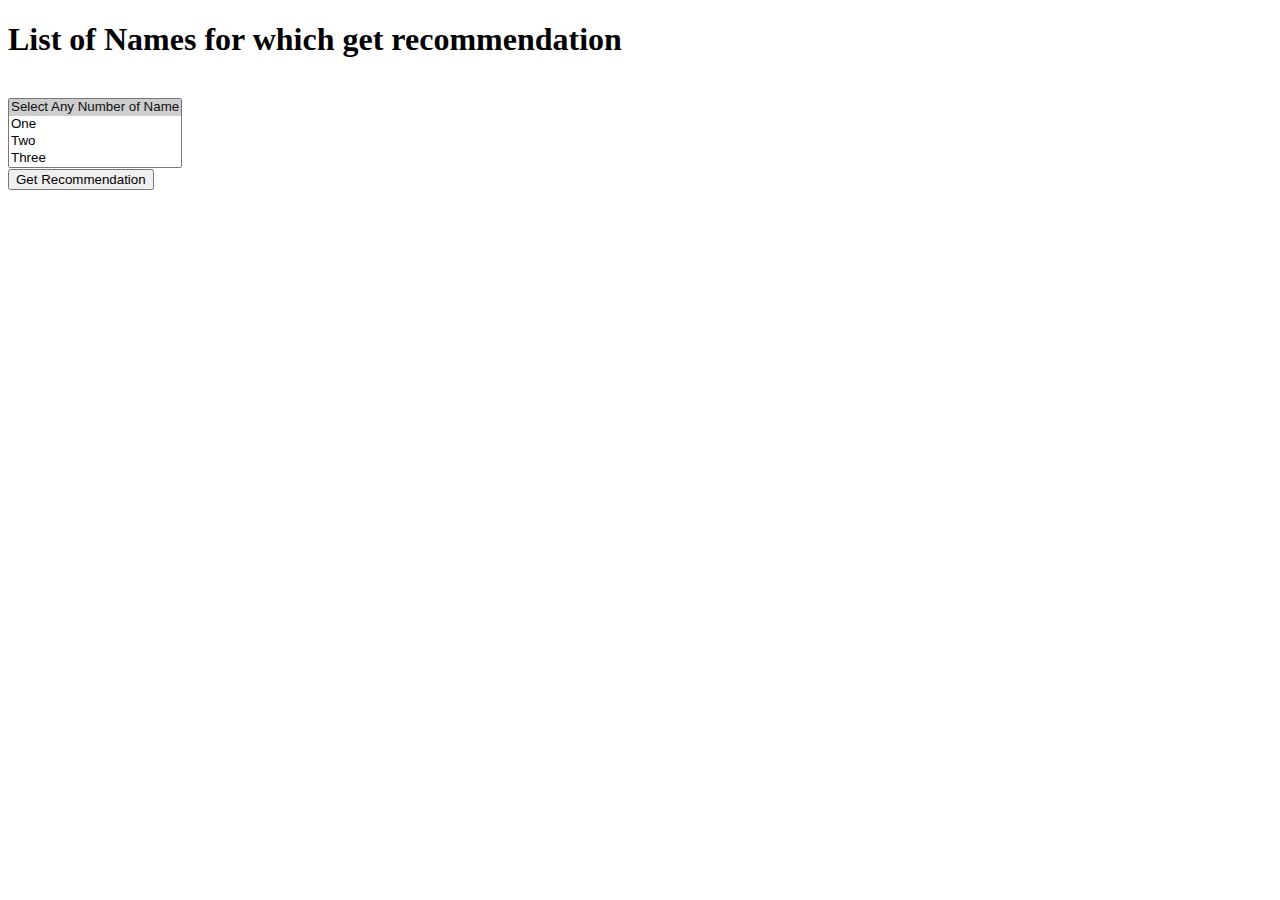
==== templates/index.html @ f62e8069 "Merge 3e54a601f25323280a27a455aa9e74d456d90ac5 into 225c398eeb33320d344d87b99970225057eaed57" ====
<!DOCTYPE html>
<html lang="en">
<head>
    <link href="https://cdn.jsdelivr.net/npm/bootstrap@5.0.1/dist/css/bootstrap.min.css" rel="stylesheet" integrity="sha384-+0n0xVW2eSR5OomGNYDnhzAbDsOXxcvSN1TPprVMTNDbiYZCxYbOOl7+AMvyTG2x" crossorigin="anonymous">
    <script src="https://cdn.jsdelivr.net/npm/bootstrap@5.0.1/dist/js/bootstrap.bundle.min.js" integrity="sha384-gtEjrD/SeCtmISkJkNUaaKMoLD0//ElJ19smozuHV6z3Iehds+3Ulb9Bn9Plx0x4" crossorigin="anonymous"></script>
    <meta charset="UTF-8">
    <meta http-equiv="X-UA-Compatible" content="IE=edge">
    <meta name="viewport" content="width=device-width, initial-scale=1.0">
    <title>Recommendation System</title>
</head>
<body class="bg-info">
    <div class="container" style="margin-top: 15px;">
        <h1 class="text-center">List of Names for which get recommendation</h1>
        <br>
        <form action="/api" method="POST">
            <select class="form-select" multiple aria-label="Select Any Number of Name" name="user_friends_list">
                <option selected>Select Any Number of Name</option>
                <option value="u0x3SXagjYDbI2N4sgJ0Tw">One</option>
                <option value="80MUDP_Ny_J8jeShVxzdlw">Two</option>
                <option value="p8yQsVA51dzkc9cecDpvrw">Three</option>
                <option value="byro3oSQQ1gRESKlfiAqtQ">Four</option>
            </select>
            <br>
            <div class="d-grid gap-2">
                <button type="submit" class="btn btn-primary btn-lg">Get Recommendation</button>
            </div>
        </form>
    </div>
</body>
</html>
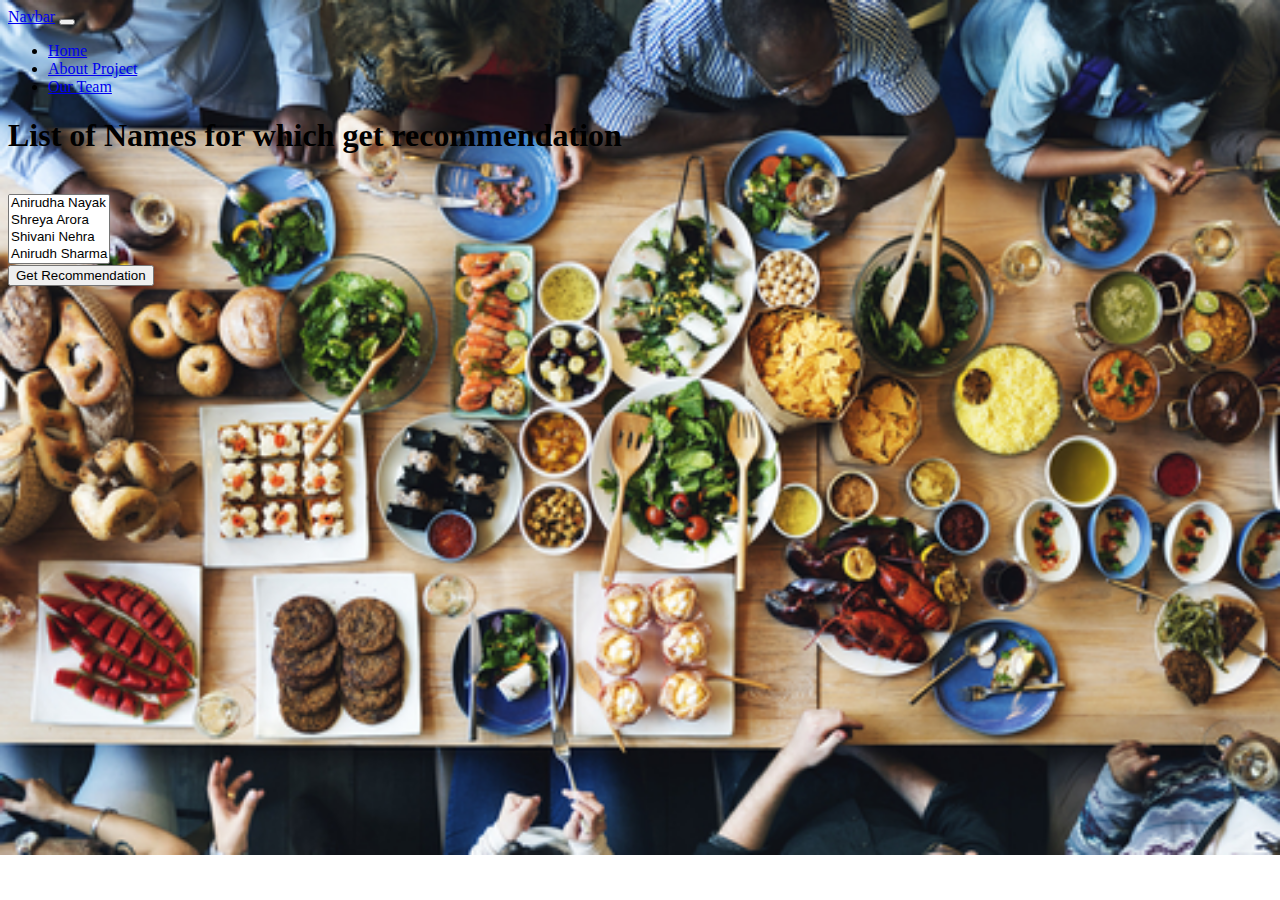
==== commit c354ce71: "Deployment UI" ====
--- a/templates/index.html
+++ b/templates/index.html
@@ -1,6 +1,7 @@
 <!DOCTYPE html>
 <html lang="en">
 <head>
+    <link rel="stylesheet" href="{{ url_for('static', filename='style.css') }}">
     <link href="https://cdn.jsdelivr.net/npm/bootstrap@5.0.1/dist/css/bootstrap.min.css" rel="stylesheet" integrity="sha384-+0n0xVW2eSR5OomGNYDnhzAbDsOXxcvSN1TPprVMTNDbiYZCxYbOOl7+AMvyTG2x" crossorigin="anonymous">
     <script src="https://cdn.jsdelivr.net/npm/bootstrap@5.0.1/dist/js/bootstrap.bundle.min.js" integrity="sha384-gtEjrD/SeCtmISkJkNUaaKMoLD0//ElJ19smozuHV6z3Iehds+3Ulb9Bn9Plx0x4" crossorigin="anonymous"></script>
     <meta charset="UTF-8">
@@ -8,23 +9,54 @@
     <meta name="viewport" content="width=device-width, initial-scale=1.0">
     <title>Recommendation System</title>
 </head>
-<body class="bg-info">
-    <div class="container" style="margin-top: 15px;">
-        <h1 class="text-center">List of Names for which get recommendation</h1>
-        <br>
-        <form action="/api" method="POST">
-            <select class="form-select" multiple aria-label="Select Any Number of Name" name="user_friends_list">
-                <option selected>Select Any Number of Name</option>
-                <option value="u0x3SXagjYDbI2N4sgJ0Tw">One</option>
-                <option value="80MUDP_Ny_J8jeShVxzdlw">Two</option>
-                <option value="p8yQsVA51dzkc9cecDpvrw">Three</option>
-                <option value="byro3oSQQ1gRESKlfiAqtQ">Four</option>
-            </select>
+<body style="background-image: url('/static/buffet.jpg');background-repeat: no-repeat;background-size: cover;">
+
+    <section id="nav-bar">
+        <nav class="navbar navbar-expand-lg navbar-light">
+            <div class="container-fluid">
+              <a class="navbar-brand" href=#>Navbar</a>
+              <button class="navbar-toggler" type="button" data-bs-toggle="collapse" data-bs-target="#navbarNav" aria-controls="navbarNav" aria-expanded="false" aria-label="Toggle navigation">
+                <span class="navbar-toggler-icon"></span>
+              </button>
+              <div class="collapse navbar-collapse" id="navbarNav">
+                <ul class="navbar-nav ms-auto">
+                  <li class="nav-item">
+                    <a class="nav-link active" aria-current="page" href="#">Home</a>
+                  </li>
+                  <li class="nav-item">
+                    <a class="nav-link" href="#">About Project</a>
+                  </li>
+                  <li class="nav-item">
+                    <a class="nav-link" href="#">Our Team</a>
+                  </li>
+
+                </ul>
+              </div>
+            </div>
+        </nav>
+    </section>
+
+    
+    <section class="header">
+        <div class="container" style="margin-top: 15px;">
+            <h1 class="text-center">List of Names for which get recommendation</h1>
             <br>
-            <div class="d-grid gap-2">
-                <button type="submit" class="btn btn-primary btn-lg">Get Recommendation</button>
-            </div>
-        </form>
-    </div>
+            <form action="/api" method="POST">
+                <select class="form-select" multiple aria-label="Select Any Number of Name" name="user_friends_list">
+                    <option value="u0x3SXagjYDbI2N4sgJ0Tw">Anirudha Nayak</option>
+                    <option value="80MUDP_Ny_J8jeShVxzdlw">Shreya Arora</option>
+                    <option value="p8yQsVA51dzkc9cecDpvrw">Shivani Nehra</option>
+                    <option value="byro3oSQQ1gRESKlfiAqtQ">Anirudh Sharma</option>
+                    <option value="e_YQl5LBR7Gdrp_1vdj1yQ">Tanvi Gawai</option>
+                    <option value="kZJWAY828P8QZTqVYzhTCg">Rajat Kumar</option>
+                    <option value='9JdlfwAdVY0DR5rPU_4WPQ'>Hema Rahate</option>
+                </select>
+                <br>
+                <div class="d-grid gap-2">
+                    <button type="submit" class="btn btn-primary btn-lg">Get Recommendation</button>
+                </div>
+            </form>
+        </div>
+    </section>
 </body>
 </html>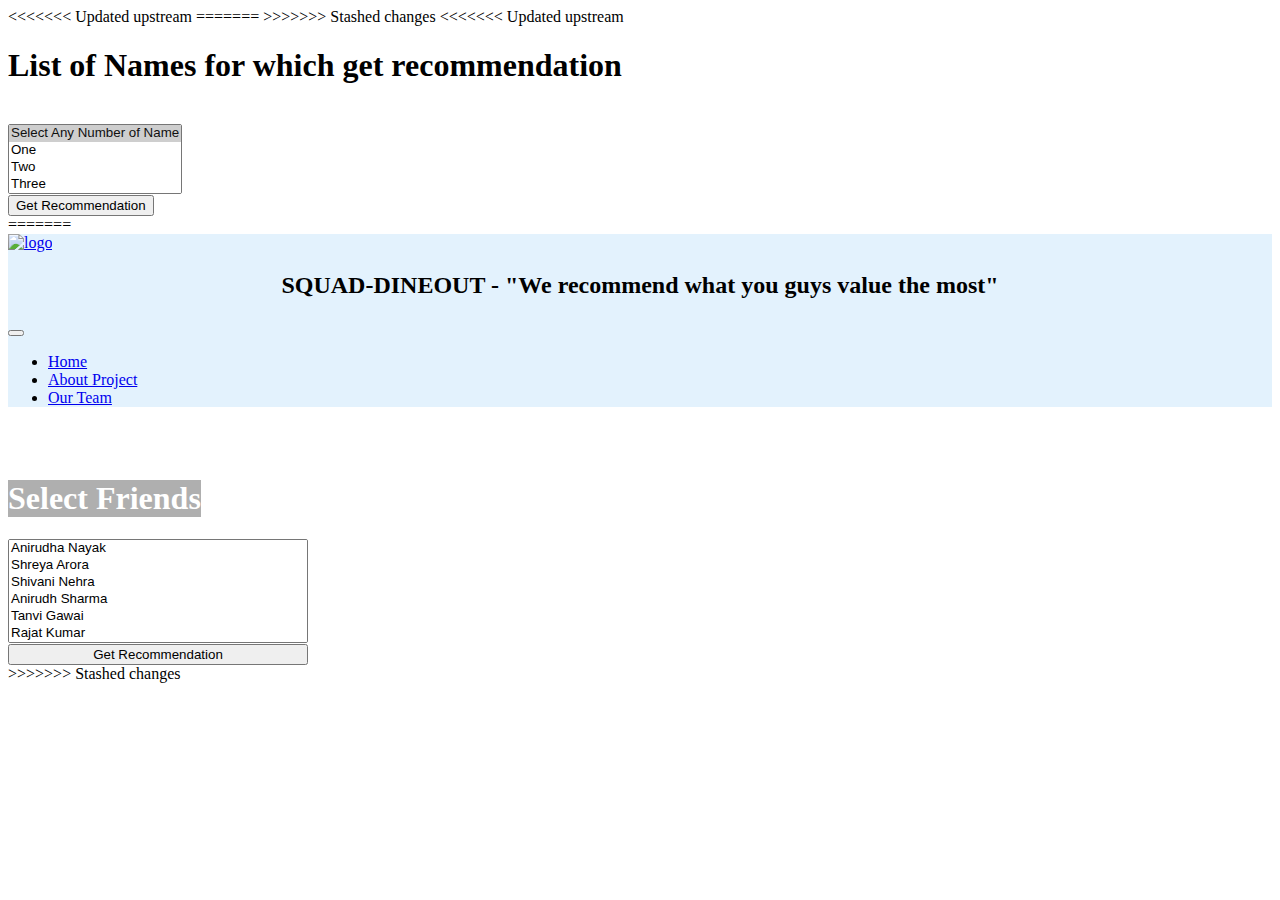
==== commit ff2ad95e: "Deployment" ====
--- a/templates/index.html
+++ b/templates/index.html
@@ -1,7 +1,11 @@
+
 <!DOCTYPE html>
 <html lang="en">
 <head>
-    <link rel="stylesheet" href="{{ url_for('static', filename='style.css') }}">
+<<<<<<< Updated upstream
+=======
+   <link rel="stylesheet" href="{{ url_for('static', filename='style.css') }}">
+>>>>>>> Stashed changes
     <link href="https://cdn.jsdelivr.net/npm/bootstrap@5.0.1/dist/css/bootstrap.min.css" rel="stylesheet" integrity="sha384-+0n0xVW2eSR5OomGNYDnhzAbDsOXxcvSN1TPprVMTNDbiYZCxYbOOl7+AMvyTG2x" crossorigin="anonymous">
     <script src="https://cdn.jsdelivr.net/npm/bootstrap@5.0.1/dist/js/bootstrap.bundle.min.js" integrity="sha384-gtEjrD/SeCtmISkJkNUaaKMoLD0//ElJ19smozuHV6z3Iehds+3Ulb9Bn9Plx0x4" crossorigin="anonymous"></script>
     <meta charset="UTF-8">
@@ -9,40 +13,64 @@
     <meta name="viewport" content="width=device-width, initial-scale=1.0">
     <title>Recommendation System</title>
 </head>
-<body style="background-image: url('/static/buffet.jpg');background-repeat: no-repeat;background-size: cover;">
+<<<<<<< Updated upstream
+<body class="bg-info">
+    <div class="container" style="margin-top: 15px;">
+        <h1 class="text-center">List of Names for which get recommendation</h1>
+        <br>
+        <form action="/api" method="POST">
+            <select class="form-select" multiple aria-label="Select Any Number of Name" name="user_friends_list">
+                <option selected>Select Any Number of Name</option>
+                <option value="u0x3SXagjYDbI2N4sgJ0Tw">One</option>
+                <option value="80MUDP_Ny_J8jeShVxzdlw">Two</option>
+                <option value="p8yQsVA51dzkc9cecDpvrw">Three</option>
+                <option value="byro3oSQQ1gRESKlfiAqtQ">Four</option>
+            </select>
+            <br>
+            <div class="d-grid gap-2">
+                <button type="submit" class="btn btn-primary btn-lg">Get Recommendation</button>
+            </div>
+        </form>
+    </div>
+=======
+<body style="height: 100%; max-height: 100%; min-height: 100%;">
 
-    <section id="nav-bar">
-        <nav class="navbar navbar-expand-lg navbar-light">
-            <div class="container-fluid">
-              <a class="navbar-brand" href=#>Navbar</a>
-              <button class="navbar-toggler" type="button" data-bs-toggle="collapse" data-bs-target="#navbarNav" aria-controls="navbarNav" aria-expanded="false" aria-label="Toggle navigation">
-                <span class="navbar-toggler-icon"></span>
-              </button>
-              <div class="collapse navbar-collapse" id="navbarNav">
-                <ul class="navbar-nav ms-auto">
-                  <li class="nav-item">
-                    <a class="nav-link active" aria-current="page" href="#">Home</a>
-                  </li>
-                  <li class="nav-item">
-                    <a class="nav-link" href="#">About Project</a>
-                  </li>
-                  <li class="nav-item">
-                    <a class="nav-link" href="#">Our Team</a>
-                  </li>
+  <section id="nav-bar">
+    <nav class="navbar-light navbar" style="background-color: #e3f2fd !important;background-image: url();">
+        <div class="container-fluid">
+          <a class="navbar-brand" href=#><img src="/static/Logo1.png" ondragstart="return false;" alt="logo" width="60px"  /></a>
 
-                </ul>
-              </div>
-            </div>
-        </nav>
-    </section>
+          
+          <h2 style="color: rgb(0, 0, 0);text-align: center;">SQUAD-DINEOUT - "We recommend what you guys value the most"</h2>
 
+          <button class="navbar-toggler" type="button" data-bs-toggle="collapse" data-bs-target="#navbarNav" aria-controls="navbarNav" aria-expanded="false" aria-label="Toggle navigation">
+            <span class="navbar-toggler-icon"></span>
+          </button>
+          <div class="collapse navbar-collapse" id="navbarNav">
+            <ul class="navbar-nav ms-auto">
+              <li class="nav-item">
+                <a class="nav-link active" aria-current="page" href="#">Home</a>
+              </li>
+              <li class="nav-item">
+                <a class="nav-link" href="#">About Project</a>
+              </li>
+              <li class="nav-item">
+                <a class="nav-link" href="#">Our Team</a>
+              </li>
+
+            </ul>
+          </div>
+        </div>
+    </nav>
+</section>
     
-    <section class="header">
-        <div class="container" style="margin-top: 15px;">
-            <h1 class="text-center">List of Names for which get recommendation</h1>
-            <br>
+    <section class="header" style="background-image: url('/static/eating_food.jfif');background-repeat: no-repeat;background-size: cover;height: 100%;" >
+    <br></br>  
+      <div class="container">
+            <h1 class="text-nowrap bd-highlight"  style="color: white; background-color: rgba(0, 0, 0, 0.315); width: fit-content; " >Select Friends</h1>
+            
             <form action="/api" method="POST">
-                <select class="form-select" multiple aria-label="Select Any Number of Name" name="user_friends_list">
+                <select class="form-select form-select-sm" size="6" multiple aria-label="Select Any Number of Name" name="user_friends_list" style="width: 300px">
                     <option value="u0x3SXagjYDbI2N4sgJ0Tw">Anirudha Nayak</option>
                     <option value="80MUDP_Ny_J8jeShVxzdlw">Shreya Arora</option>
                     <option value="p8yQsVA51dzkc9cecDpvrw">Shivani Nehra</option>
@@ -51,12 +79,13 @@
                     <option value="kZJWAY828P8QZTqVYzhTCg">Rajat Kumar</option>
                     <option value='9JdlfwAdVY0DR5rPU_4WPQ'>Hema Rahate</option>
                 </select>
-                <br>
+                
                 <div class="d-grid gap-2">
-                    <button type="submit" class="btn btn-primary btn-lg">Get Recommendation</button>
+                    <button type="submit" class="btn btn-primary btn-lg" style="width: 300px">Get Recommendation</button>
                 </div>
             </form>
         </div>
     </section>
+>>>>>>> Stashed changes
 </body>
 </html>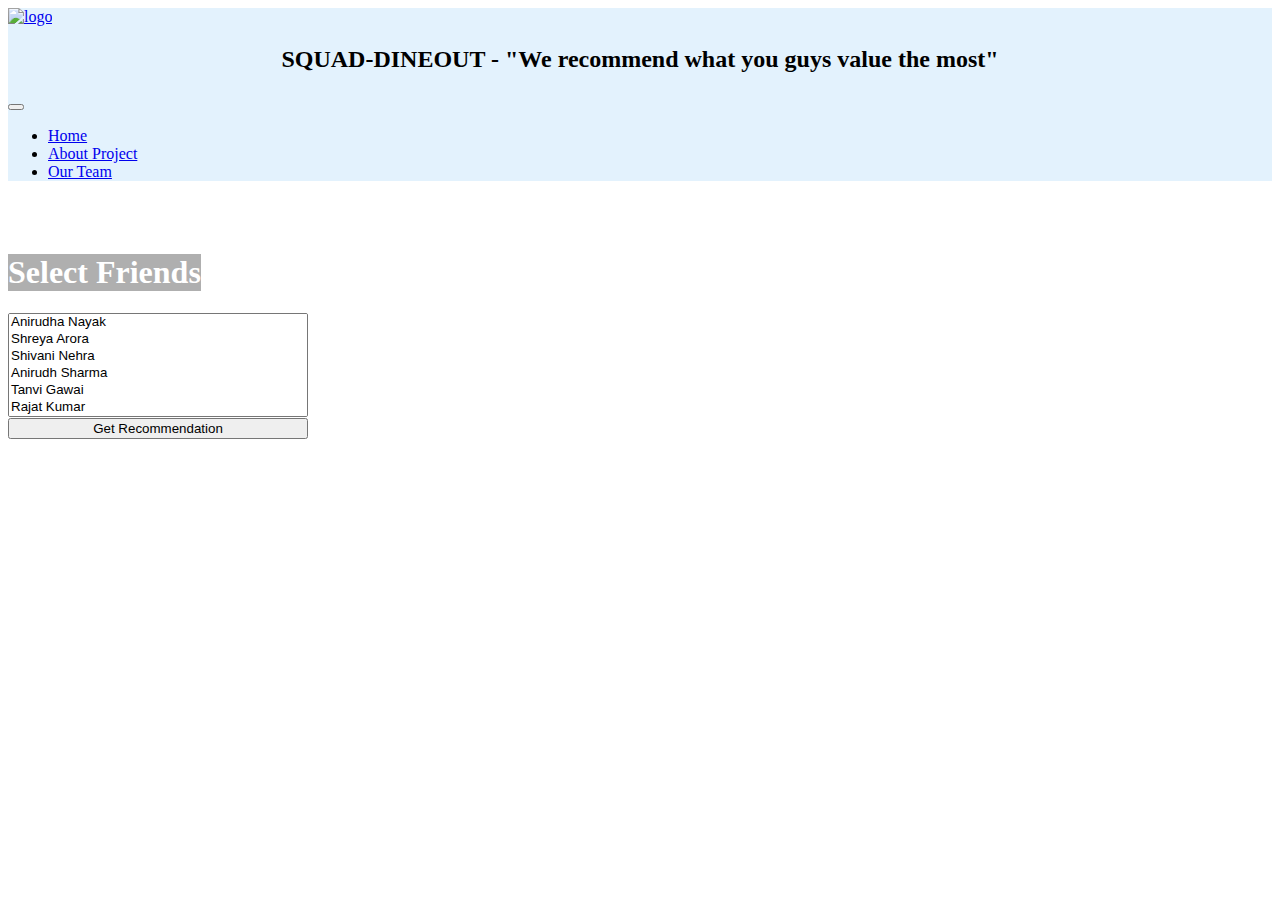
==== commit dff1d0c7: "Navbar updated" ====
--- a/templates/index.html
+++ b/templates/index.html
@@ -2,10 +2,7 @@
 <!DOCTYPE html>
 <html lang="en">
 <head>
-<<<<<<< Updated upstream
-=======
    <link rel="stylesheet" href="{{ url_for('static', filename='style.css') }}">
->>>>>>> Stashed changes
     <link href="https://cdn.jsdelivr.net/npm/bootstrap@5.0.1/dist/css/bootstrap.min.css" rel="stylesheet" integrity="sha384-+0n0xVW2eSR5OomGNYDnhzAbDsOXxcvSN1TPprVMTNDbiYZCxYbOOl7+AMvyTG2x" crossorigin="anonymous">
     <script src="https://cdn.jsdelivr.net/npm/bootstrap@5.0.1/dist/js/bootstrap.bundle.min.js" integrity="sha384-gtEjrD/SeCtmISkJkNUaaKMoLD0//ElJ19smozuHV6z3Iehds+3Ulb9Bn9Plx0x4" crossorigin="anonymous"></script>
     <meta charset="UTF-8">
@@ -13,30 +10,10 @@
     <meta name="viewport" content="width=device-width, initial-scale=1.0">
     <title>Recommendation System</title>
 </head>
-<<<<<<< Updated upstream
-<body class="bg-info">
-    <div class="container" style="margin-top: 15px;">
-        <h1 class="text-center">List of Names for which get recommendation</h1>
-        <br>
-        <form action="/api" method="POST">
-            <select class="form-select" multiple aria-label="Select Any Number of Name" name="user_friends_list">
-                <option selected>Select Any Number of Name</option>
-                <option value="u0x3SXagjYDbI2N4sgJ0Tw">One</option>
-                <option value="80MUDP_Ny_J8jeShVxzdlw">Two</option>
-                <option value="p8yQsVA51dzkc9cecDpvrw">Three</option>
-                <option value="byro3oSQQ1gRESKlfiAqtQ">Four</option>
-            </select>
-            <br>
-            <div class="d-grid gap-2">
-                <button type="submit" class="btn btn-primary btn-lg">Get Recommendation</button>
-            </div>
-        </form>
-    </div>
-=======
 <body style="height: 100%; max-height: 100%; min-height: 100%;">
 
   <section id="nav-bar">
-    <nav class="navbar-light navbar" style="background-color: #e3f2fd !important;background-image: url();">
+    <nav class="navbar-light navbar navbar-expand-lg" style="background-color: #e3f2fd !important;background-image: url();">
         <div class="container-fluid">
           <a class="navbar-brand" href=#><img src="/static/Logo1.png" ondragstart="return false;" alt="logo" width="60px"  /></a>
 
@@ -86,6 +63,5 @@
             </form>
         </div>
     </section>
->>>>>>> Stashed changes
 </body>
 </html>